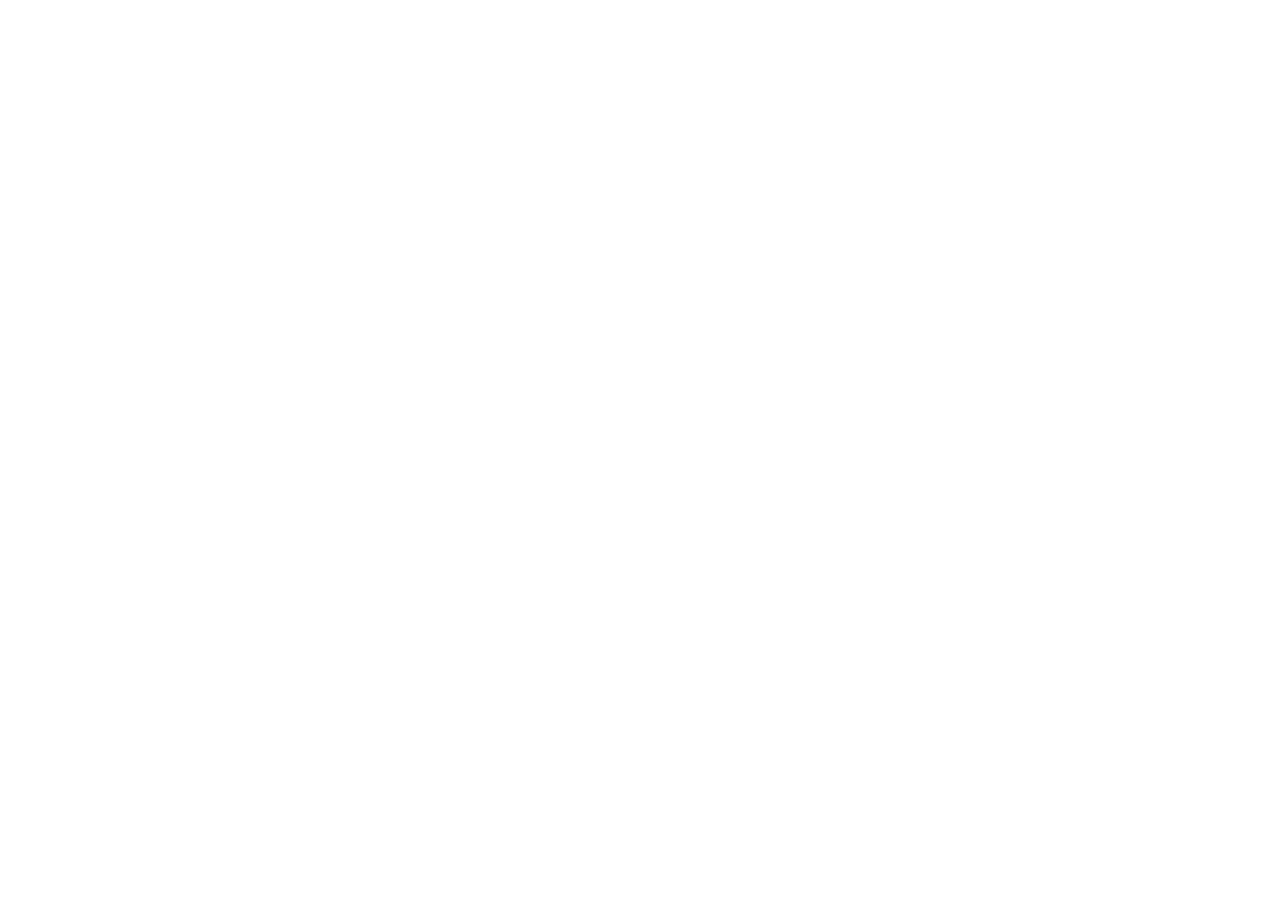
==== cableChart.html @ 6a07191f "Add files via upload" ====
<!DOCTYPE html>
<html lang="he">
<head>
    <meta charset="UTF-8">
    <title>מערכות עצירה</title>
</head>
<body>
    <div id="chartDiv" style="width:70%; height:300px; margin:0 auto;"></div>
</body>
<script src="https://code.jscharting.com/2.9.0/jscharting.js"></script>
<script src="js/cableChart.js"></script>
</html>
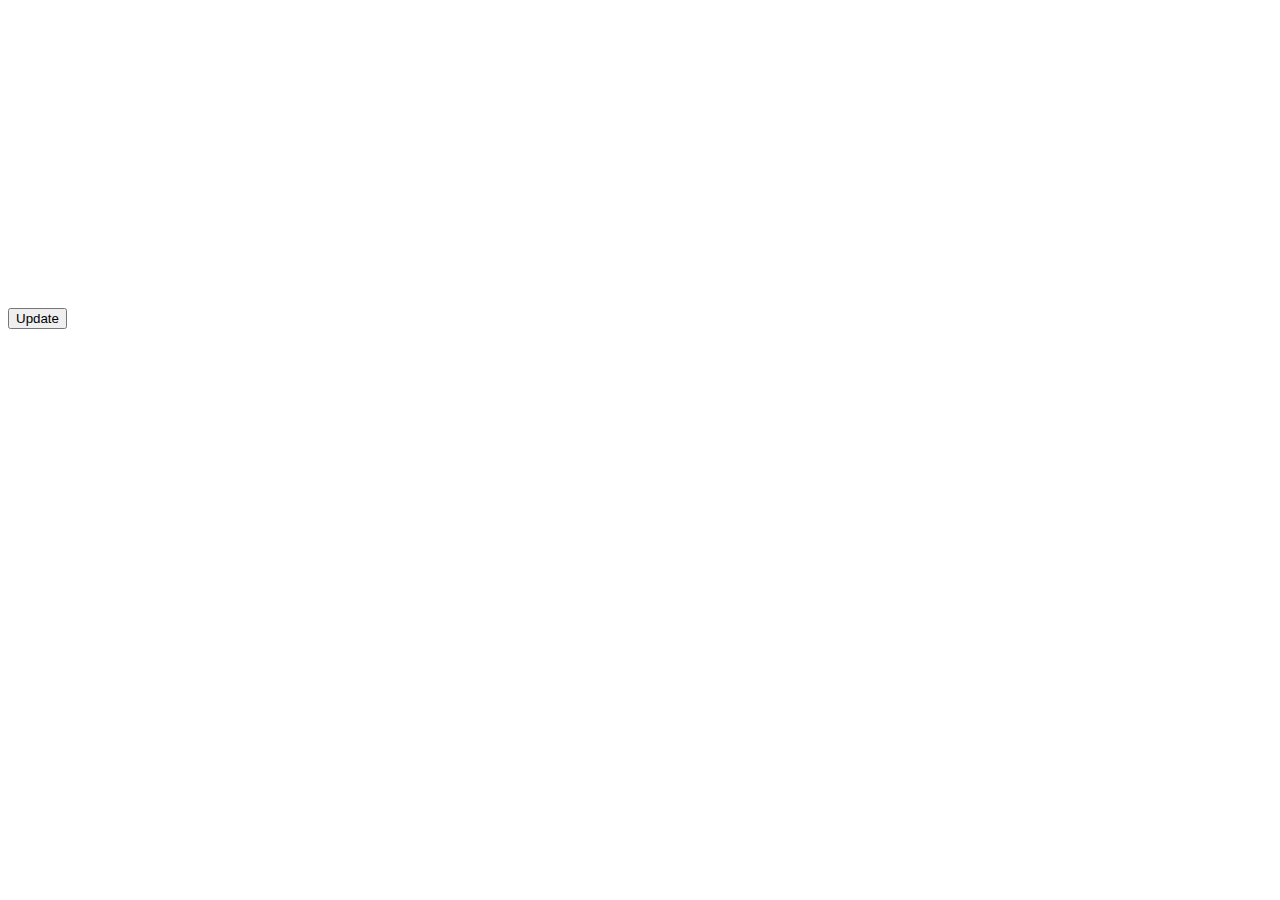
==== commit b69659dc: "Add files via upload" ====
--- a/cableChart.html
+++ b/cableChart.html
@@ -7,6 +7,7 @@
 <body>
     <div id="chartDiv" style="width:70%; height:300px; margin:0 auto;"></div>
 </body>
+<button id="update">Update</button>
 <script src="https://code.jscharting.com/2.9.0/jscharting.js"></script>
 <script src="js/cableChart.js"></script>
 </html>